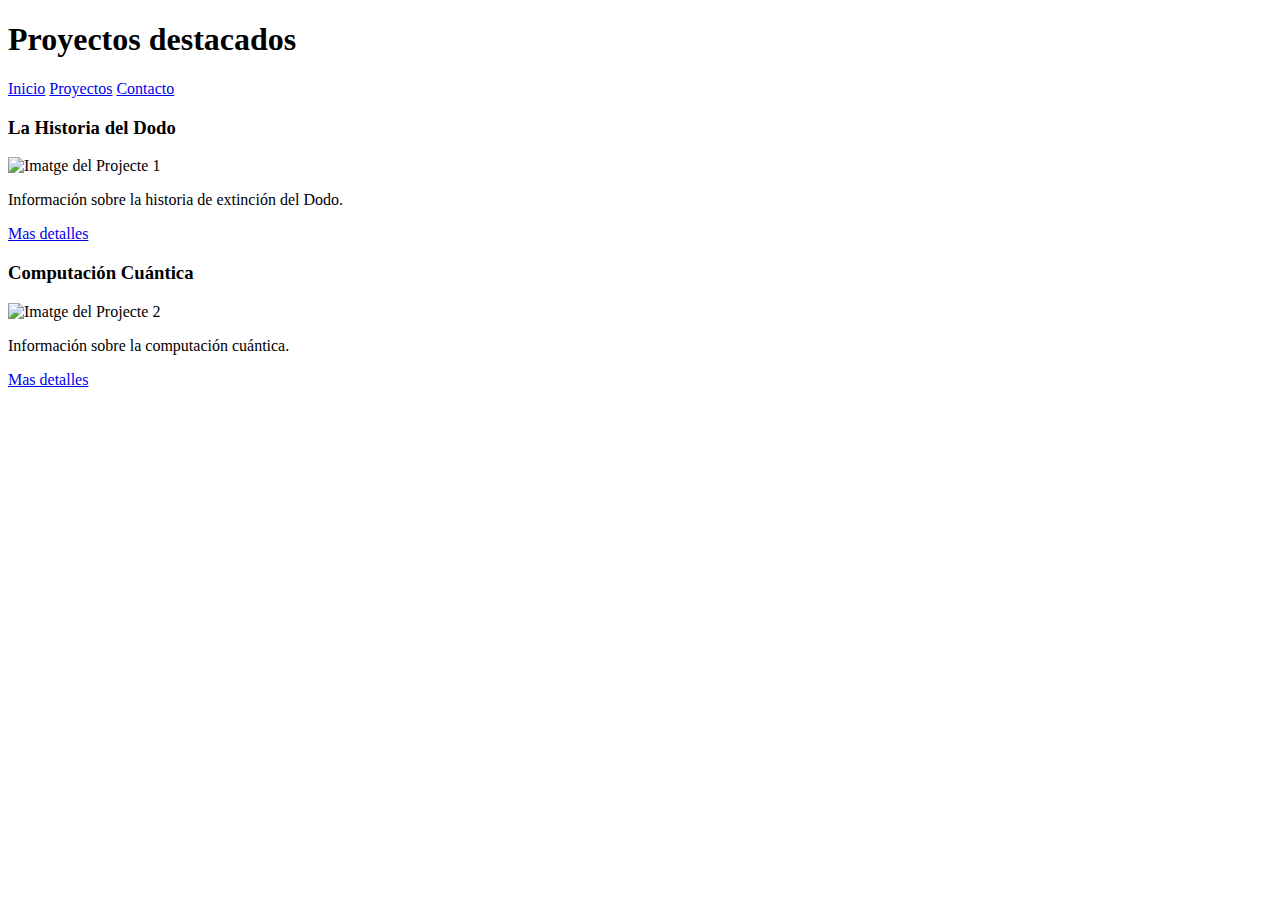
==== index.html @ beb07c57 "28/11/2024" ====
<!DOCTYPE html>
<html lang="ca">
<head>
  <meta charset="UTF-8">
  <meta name="viewport" content="width=device-width, initial-scale=1.0">
  <title>Inicio</title>
  <link rel="stylesheet" href="css/pagina.css">
</head>
<body>

  <header>
    <h1>Proyectos destacados</h1>
    <nav>
      <a href="index.html">Inicio</a>
      <a href="todosproyectos.html">Proyectos</a>
      <a href="contacto.html">Contacto</a>
    </nav>
  </header>

  <main>
    <div class="featured-projects">

      <div class="project">
        <h3>La Historia del Dodo</h3>
        <img src="imagenes/dodo.webp" alt="Imatge del Projecte 1">
        <p>Información sobre la historia de extinción del Dodo.</p>
        <a href="proyecto1.html">Mas detalles</a>
      </div>

      <div class="project">
        <h3>Computación Cuántica</h3>
        <img src="imagenes/compu3.webp" alt="Imatge del Projecte 2">
        <p>Información sobre la computación cuántica.</p>
        <a href="proyecto2.html">Mas detalles</a>
      </div>

    </div>
  </main>
  <script src="js/script.js"></script>

</body>
</html>
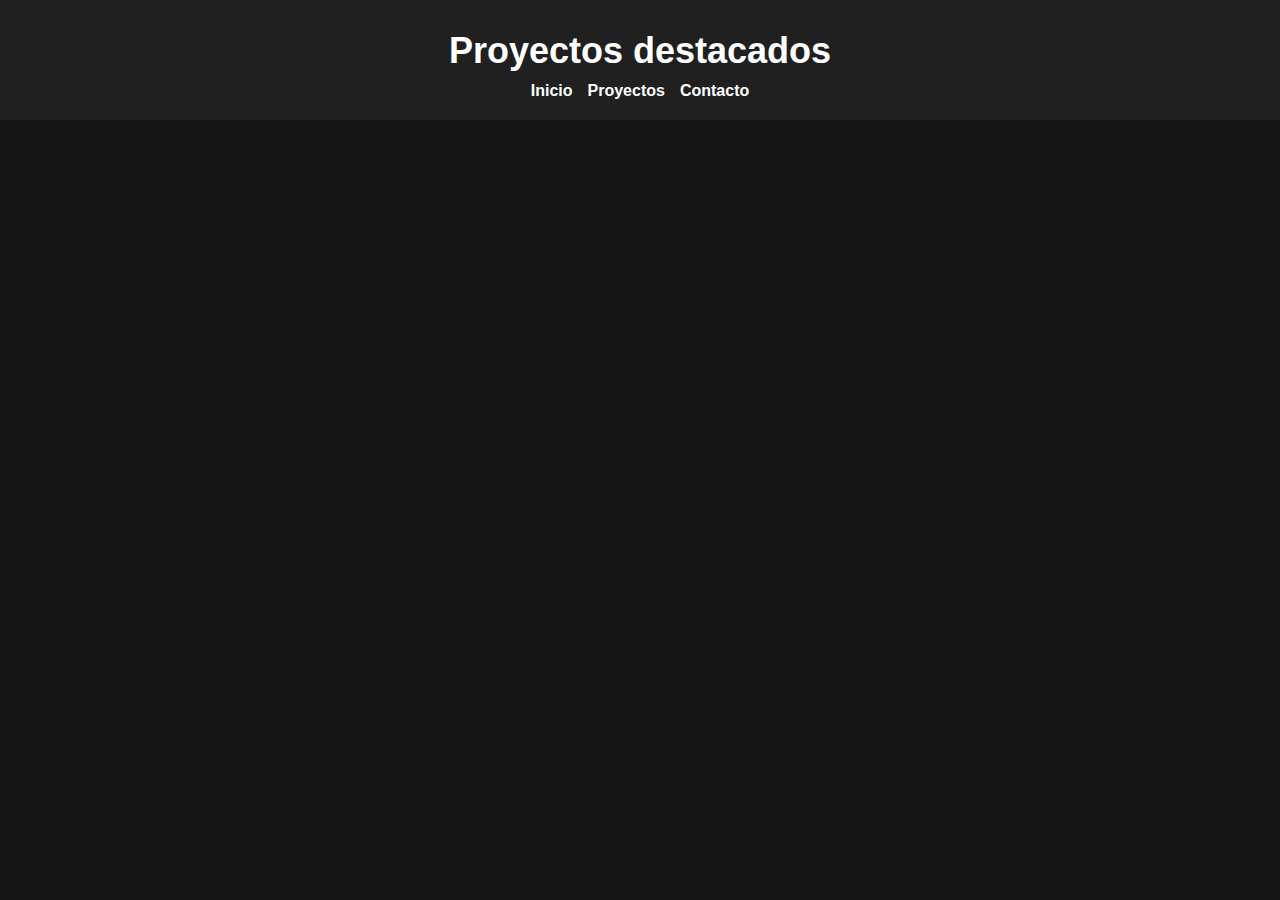
==== commit 5b31bb3a: "28/11/2024" ====
--- a/index.html
+++ b/index.html
@@ -4,7 +4,7 @@
   <meta charset="UTF-8">
   <meta name="viewport" content="width=device-width, initial-scale=1.0">
   <title>Inicio</title>
-  <link rel="stylesheet" href="css/pagina.css">
+  <link rel="stylesheet" href="css/index.css">
 </head>
 <body>
 
--- a/css/index.css
+++ b/css/index.css
@@ -0,0 +1,130 @@
+
+body {
+  font-family: Arial, sans-serif;
+  margin: 0;
+  padding: 0;
+  background-color: #141414;
+  color: #fff;
+}
+
+header {
+  padding: 20px;
+  text-align: center;
+  background-color: #202020;
+}
+
+h1, h2, h3 {
+  margin: 10px 0;
+}
+
+h1 {
+  font-size: 36px;
+}
+
+h2 {
+  font-size: 28px;
+  margin-top: 20px;
+}
+
+h3 {
+  font-size: 24px;
+}
+
+h4 {
+  margin: 10px 0;
+  font-size: 18px;
+  color: #aaa;
+}
+
+nav {
+  display: flex;
+  justify-content: center;
+  gap: 15px;
+  margin-top: 10px;
+}
+
+nav a {
+  color: #fff;
+  text-decoration: none;
+  font-weight: bold;
+}
+
+nav a:hover {
+  color: #e50914;
+}
+
+.featured-projects {
+  display: flex;
+  justify-content: center;
+  gap: 20px;
+  margin-top: 20px;
+  padding: 20px;
+}
+
+.project {
+  width: 280px;
+  background-color: #333;
+  border-radius: 8px;
+  padding: 20px;
+  box-shadow: 0 4px 6px rgba(0, 0, 0, 0.3);
+}
+
+.project img {
+  width: 100%;
+  height: 200px;
+  object-fit: cover;
+  border-radius: 8px;
+}
+
+.project p {
+  margin-top: 10px;
+  font-size: 16px;
+  line-height: 1.5;
+}
+
+.project a {
+  display: block;
+  margin-top: 10px;
+  text-align: center;
+  color: #fff; 
+  text-decoration: none;
+  font-weight: bold;
+  background-color: #e50914; 
+  padding: 15px;
+  border-radius: 8px; 
+  transition: background-color 0.3s, transform 0.3s;
+}
+
+
+.project a:hover {
+  background-color: #ff505f;
+  transform: scale(1.1);
+}
+.project {
+  display: none;  
+  opacity: 0;     
+  transition: opacity 1s ease-in-out; 
+}
+
+.project.active {
+  display: block;    
+  opacity: 1;        
+}
+.project img {
+  transition: transform 0.5s ease;
+}
+
+.project img:hover {
+  transform: scale(1.1);
+}
+
+.project {
+  opacity: 0; 
+  transform: translateY(20px); 
+  transition: opacity 1s ease, transform 1s ease;
+}
+
+.project.visible {
+  opacity: 1; 
+  transform: translateY(0); 
+}
